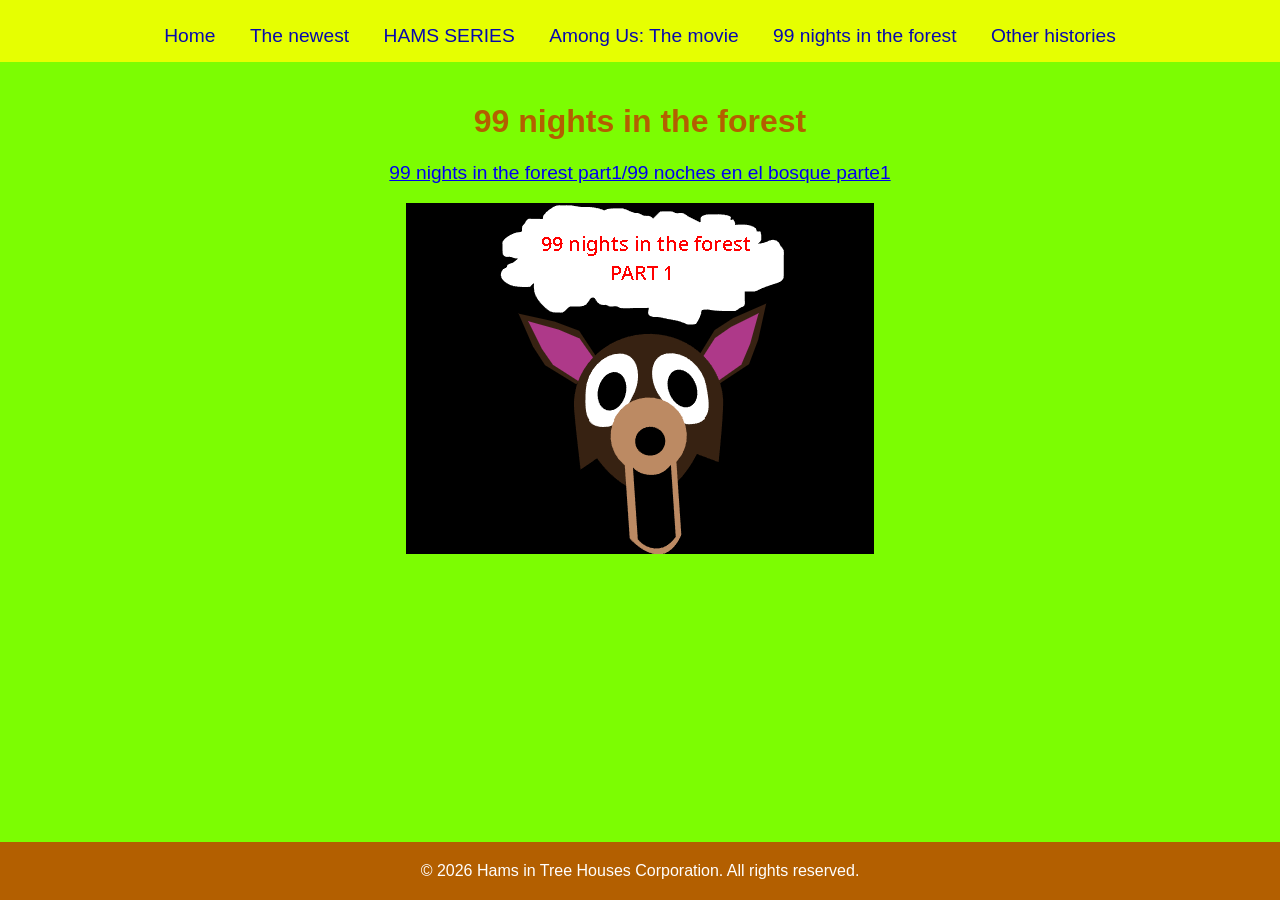
==== 99.html @ 7f75c0cd "Add files via upload" ====
<html>
    <head>
        <title>99 nights in the forest</title>
        <link rel="stylesheet" href="css/style.css">
    </head>
    <body>
        <header>
            <nav>
                <ul>
                    <li><a href="index.html">Home</a></li>
                    <li><a href="Tn.html">The newest</a></li>
                    <li><a href="HS.html">HAMS SERIES</a></li>
                    <li><a href="A.html">Among Us: The movie</a></li>
                    <li><a href="99.html">99 nights in the forest</a></li>
                    <li><a href="Op.html">Other histories</a></li>
                </ul>
            </nav>
        </header>
        <main>
            <h1>99 nights in the forest</h1>
            <p><a href="https://scratch.mit.edu/projects/1284658295/">99 nights in the forest part1/99 noches en el bosque parte1</a></p>
            <p></p>
            <img src="img/Captura99.PNG" alt="99 nights in the forest">
        </main>
        <footer>
            <p>&copy; 2026 Hams in Tree Houses Corporation. All rights reserved.</p>
        </footer>
    </body>
</html>
---- css/style.css ----
body {font-family: Arial, sans-serif; background-color: #7cfd02; color: #333; margin: 0;}
header {background-color: #e6ff01; color: #ecf0f1; padding: 15px; text-align: center;}
nav ul {list-style: none; padding: 0; margin: 10px 0 0;}
nav ul li {display: inline-block; margin: 0 15px;}
nav ul li a {color: #0709ad; text-decoration: none; font-size: 1.2em;}
nav ul li a:hover {color: #fd0202;}
main {padding: 20px; text-align: center;}
main h1 {color: #b35f00; font-size: 2em;}
main h2 {color: #b35f00; font-size: 2em;}
main h6 {color: #e6ff01; font-size: 1.2em;}
main p {font-size: 1.2em;}
footer {background-color: #b35f00; color: #ffffff; text-align: center; padding: 4px 0; position: fixed; width: 100%; bottom: 0;}
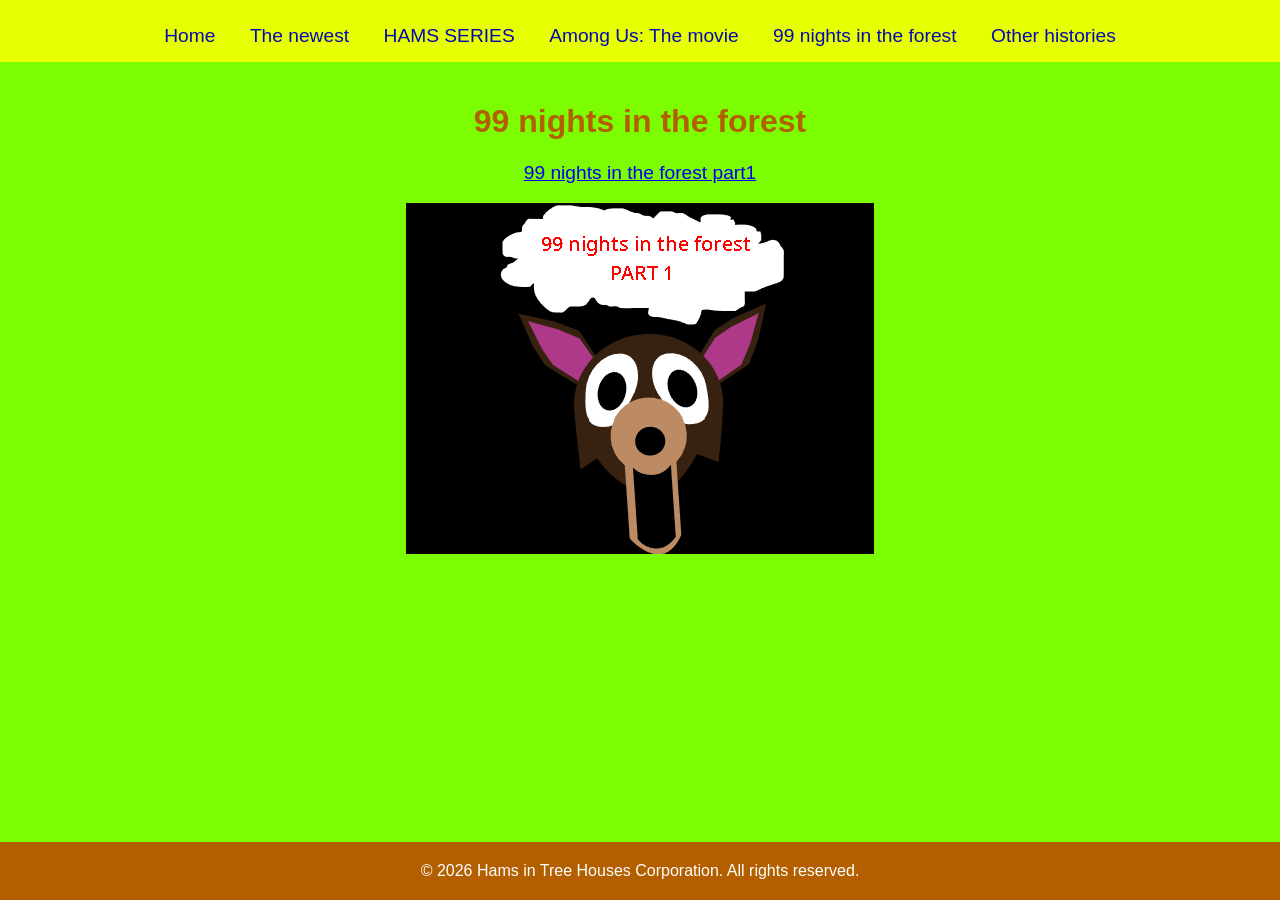
==== commit 49a35d80: "Update HTML structure for 99.html" ====
--- a/99.html
+++ b/99.html
@@ -2,6 +2,7 @@
     <head>
         <title>99 nights in the forest</title>
         <link rel="stylesheet" href="css/style.css">
+        <meta name="viewport" content="width=device-width, initial-scale=1.0">
     </head>
     <body>
         <header>
@@ -18,7 +19,7 @@
         </header>
         <main>
             <h1>99 nights in the forest</h1>
-            <p><a href="https://scratch.mit.edu/projects/1284658295/">99 nights in the forest part1/99 noches en el bosque parte1</a></p>
+            <p><a href="https://scratch.mit.edu/projects/1284658295/">99 nights in the forest part1</a></p>
             <p></p>
             <img src="img/Captura99.PNG" alt="99 nights in the forest">
         </main>
@@ -26,4 +27,5 @@
             <p>&copy; 2026 Hams in Tree Houses Corporation. All rights reserved.</p>
         </footer>
     </body>
-</html>+
+</html>
--- a/css/style.css
+++ b/css/style.css
@@ -7,6 +7,5 @@
 main {padding: 20px; text-align: center;}
 main h1 {color: #b35f00; font-size: 2em;}
 main h2 {color: #b35f00; font-size: 2em;}
-main h6 {color: #e6ff01; font-size: 1.2em;}
 main p {font-size: 1.2em;}
-footer {background-color: #b35f00; color: #ffffff; text-align: center; padding: 4px 0; position: fixed; width: 100%; bottom: 0;}+footer {background-color: #b35f00; color: #ffffff; text-align: center; padding: 4px 0; position: fixed; width: 100%; bottom: 0;}
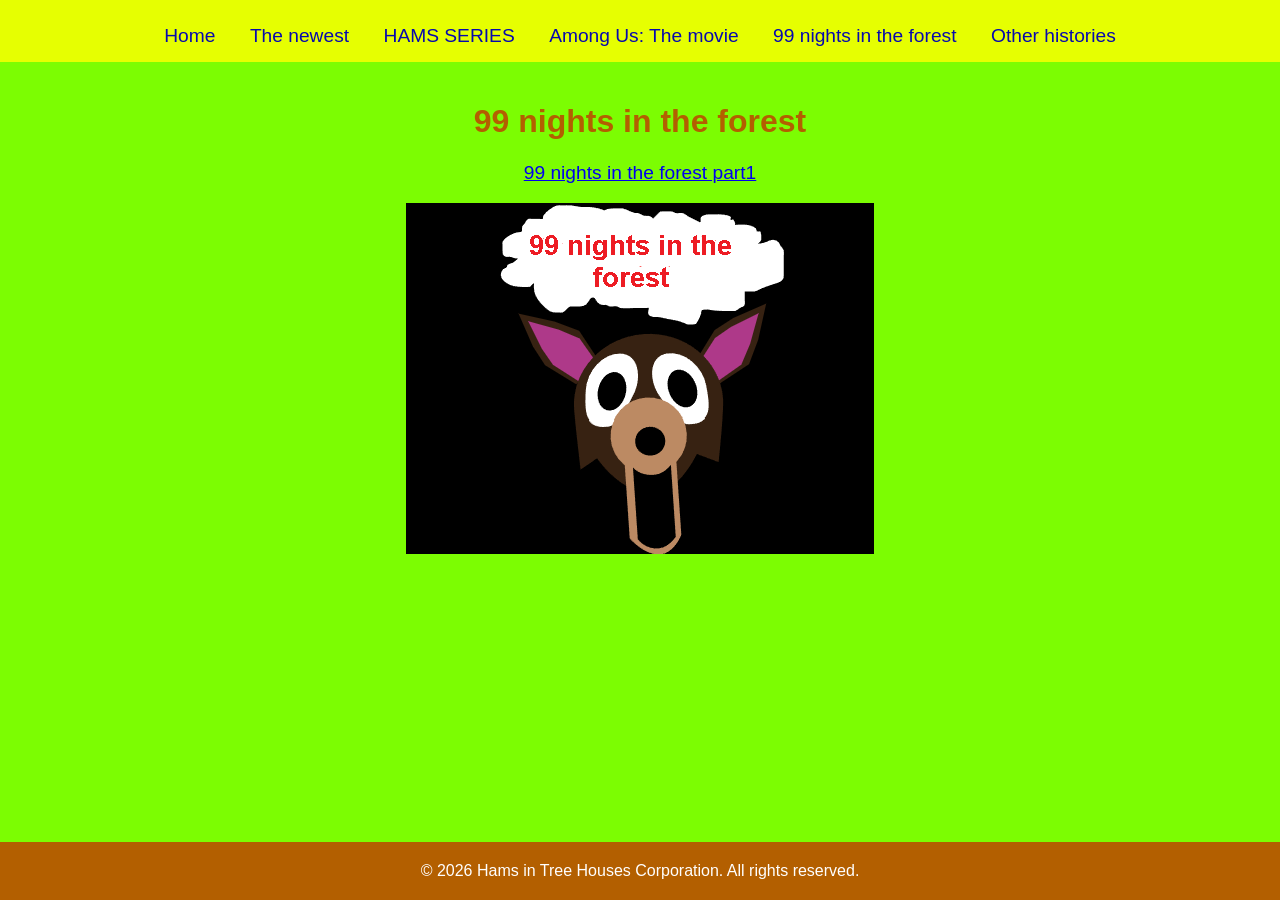
==== commit a3d11fd0: "Fix link to '99 nights in the forest part1' Updated the link for '99 nights in the forest part1' to " ====
--- a/99.html
+++ b/99.html
@@ -3,6 +3,7 @@
         <title>99 nights in the forest</title>
         <link rel="stylesheet" href="css/style.css">
         <meta name="viewport" content="width=device-width, initial-scale=1.0">
+        <link rel="icon" href="img/CapturaLOGO.png">
     </head>
     <body>
         <header>
@@ -19,7 +20,7 @@
         </header>
         <main>
             <h1>99 nights in the forest</h1>
-            <p><a href="https://scratch.mit.edu/projects/1284658295/">99 nights in the forest part1</a></p>
+            <p><a href="https://scratch.mit.edu/projects/1284658295/fullscreen/">99 nights in the forest part1</a></p>
             <p></p>
             <img src="img/Captura99.PNG" alt="99 nights in the forest">
         </main>
